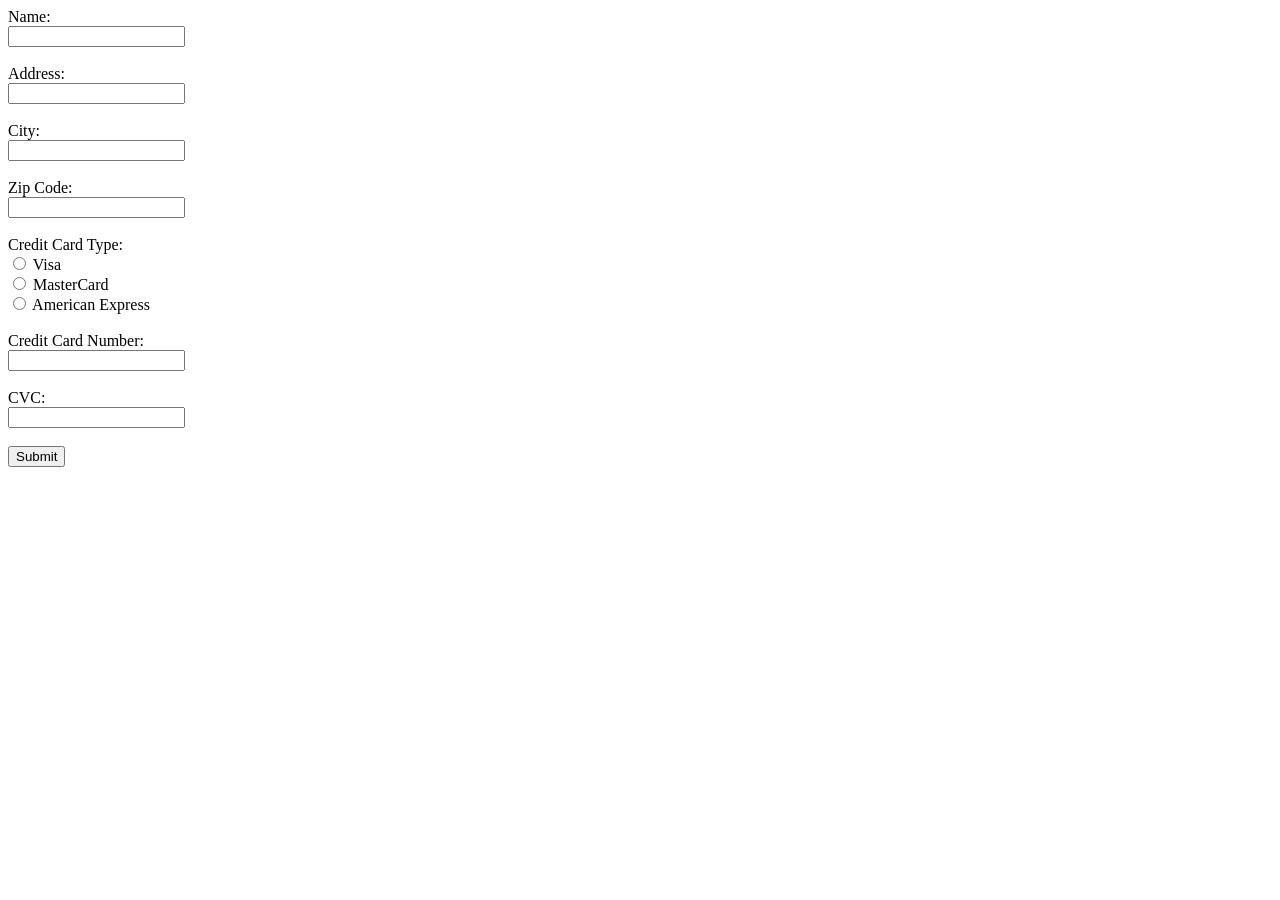
==== 02-a11y/01-audit.html @ d77d9ce0 "Merge branch 'main' of https://github.com/caterinasworld/webdev-lab-notebook" ====
<!doctype html>
<html lang="en">
  <head>
    <meta charset="UTF-8" />
    <meta name="viewport" content="width=device-width, initial-scale=1.0" />
    <title>Exercise 01 - Audit</title>
  </head>
  <body>
    <form>
      Name:<br />
      <input type="text" name="name" /><br /><br />
      Address:<br />
      <input type="text" name="address" />
      <br /><br />
      City:<br />
      <input type="text" name="city" />
      <br /><br />
      Zip Code:<br />
      <input type="text" name="zip" />
      <br /><br />
      Credit Card Type:<br />
      <input type="radio" name="card" value="visa" /> Visa<br />
      <input type="radio" name="card" value="mastercard" /> MasterCard<br />
      <input type="radio" name="card" value="amex" /> American Express<br /><br />
      Credit Card Number:<br />
      <input type="text" name="cc_number" /><br /><br />
      CVC:<br />
      <input type="text" name="cvv" /><br /><br />
      <input type="button" value="Submit" />
    </form>
  </body>
</html>
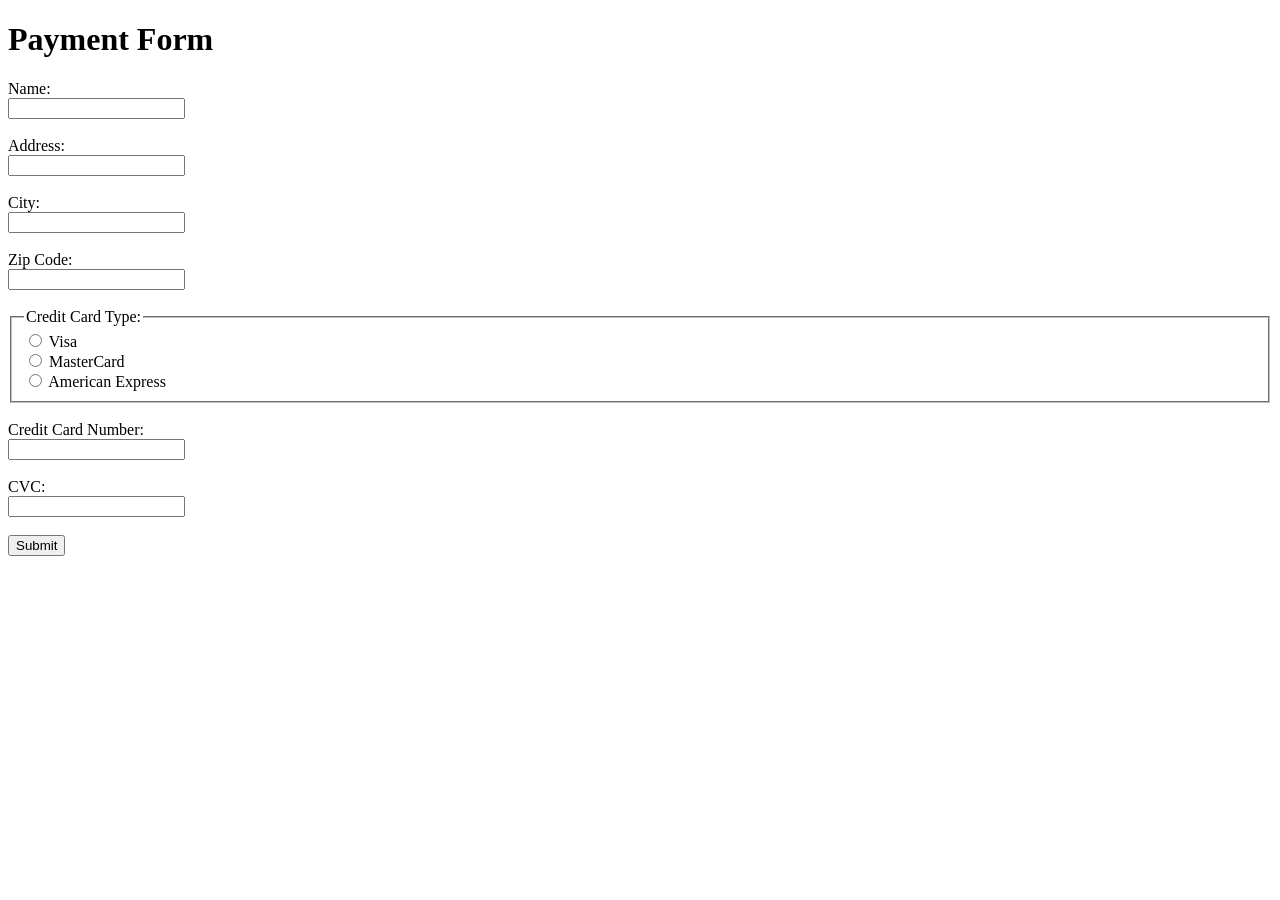
==== commit 5a17f0a6: "Wrapped up changes after WAVE audit. All passing" ====
--- a/02-a11y/01-audit.html
+++ b/02-a11y/01-audit.html
@@ -6,27 +6,32 @@
     <title>Exercise 01 - Audit</title>
   </head>
   <body>
-    <form>
-      Name:<br />
-      <input type="text" name="name" /><br /><br />
-      Address:<br />
-      <input type="text" name="address" />
+    <main>
+      <h1>Payment Form</h1>
+      <form>
+      <label for="name">Name:</label><br />
+      <input type="text" id="name" name="name" /><br /><br />
+      <label for="address">Address:</label><br />
+      <input type="text" id="address" name="address" />
       <br /><br />
-      City:<br />
-      <input type="text" name="city" />
+      <label for="city">City:</label><br />
+      <input type="text" id="city" name="city" />
       <br /><br />
-      Zip Code:<br />
-      <input type="text" name="zip" />
+      <label for="zip">Zip Code:</label><br />
+      <input type="text" id="zip" name="zip" />
       <br /><br />
-      Credit Card Type:<br />
-      <input type="radio" name="card" value="visa" /> Visa<br />
-      <input type="radio" name="card" value="mastercard" /> MasterCard<br />
-      <input type="radio" name="card" value="amex" /> American Express<br /><br />
-      Credit Card Number:<br />
-      <input type="text" name="cc_number" /><br /><br />
-      CVC:<br />
-      <input type="text" name="cvv" /><br /><br />
+      <fieldset>
+        <legend>Credit Card Type:</legend>
+        <input type="radio" id="visa" name="card" value="visa" /> <label for="visa">Visa</label><br />
+        <input type="radio" id="mastercard" name="card" value="mastercard" /> <label for="mastercard">MasterCard</label><br />
+        <input type="radio" id="amex" name="card" value="amex" /> <label for="amex">American Express</label>
+      </fieldset><br />
+      <label for="cc_number">Credit Card Number:</label><br />
+      <input type="text" id="cc_number" name="cc_number" /><br /><br />
+      <label for="cvv">CVC:</label><br />
+      <input type="text" id="cvv" name="cvv" /><br /><br />
       <input type="button" value="Submit" />
-    </form>
+      </form>
+    </main>
   </body>
 </html>
